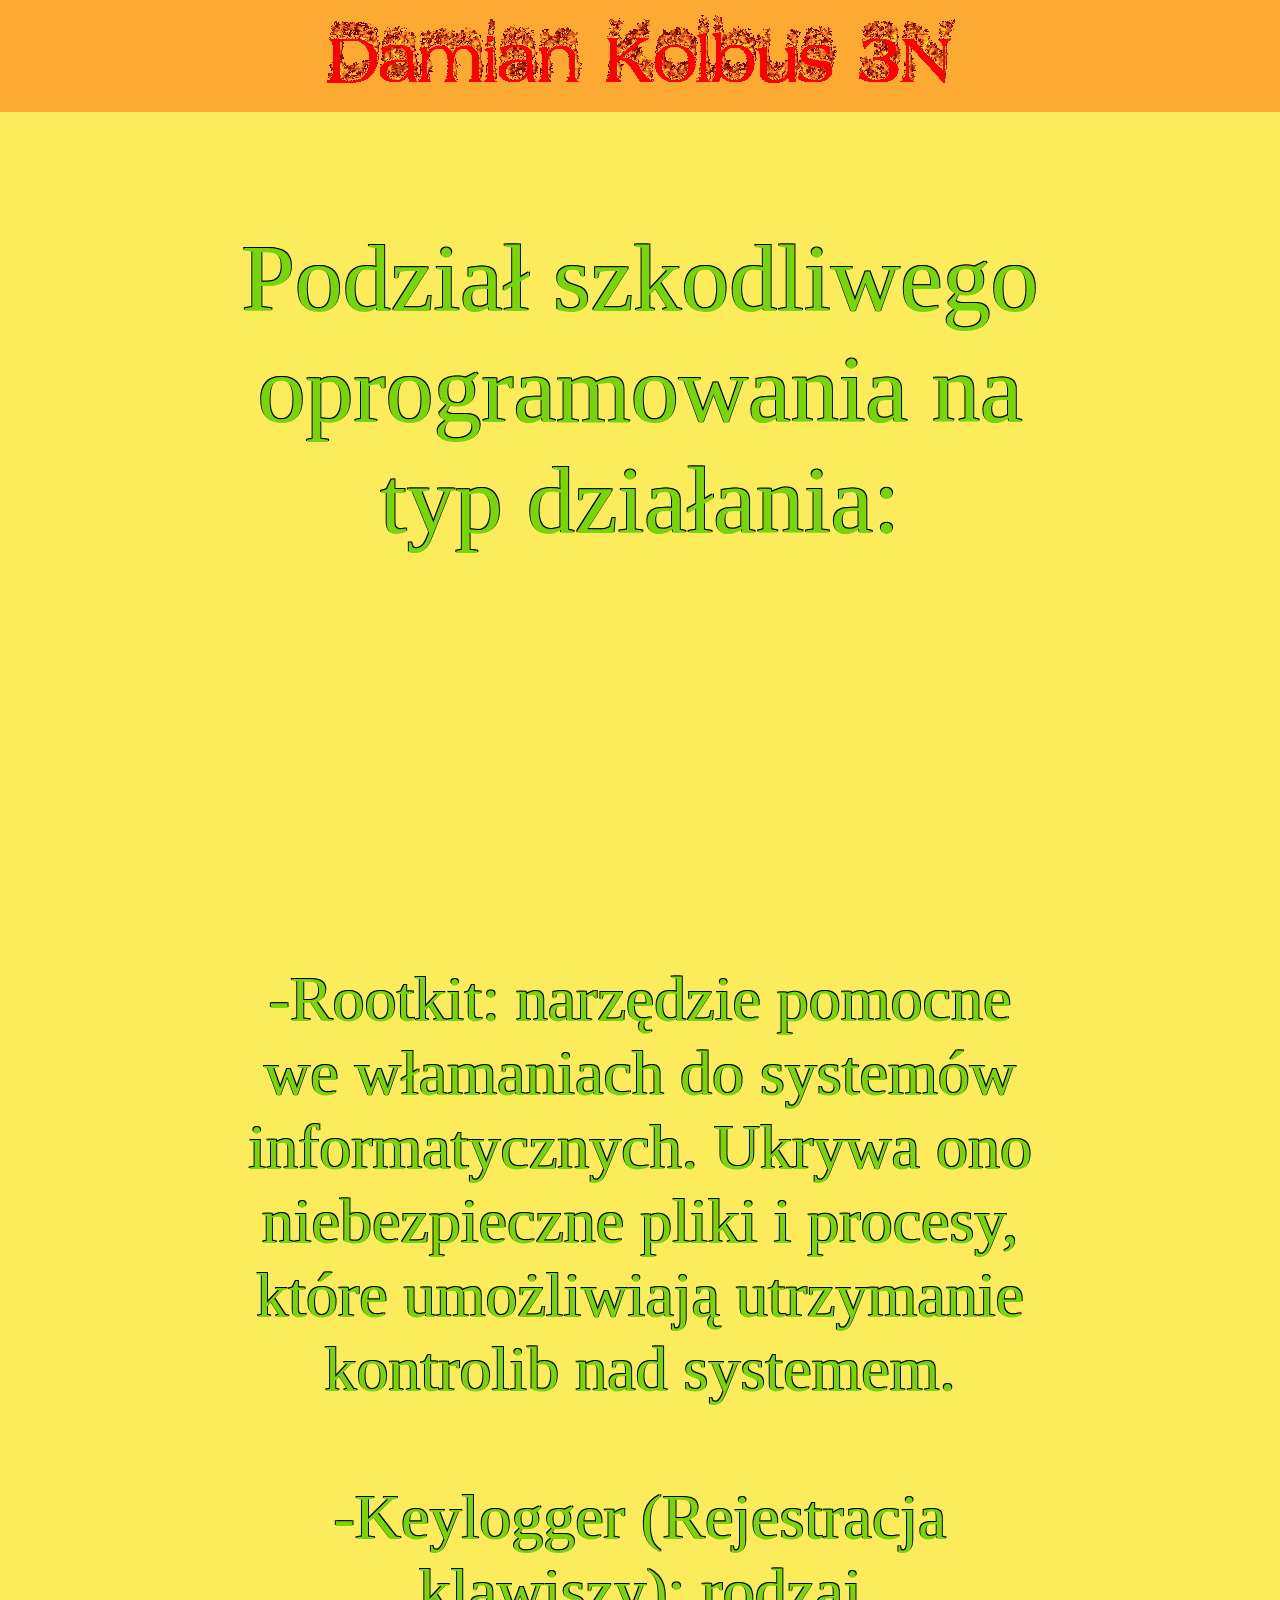
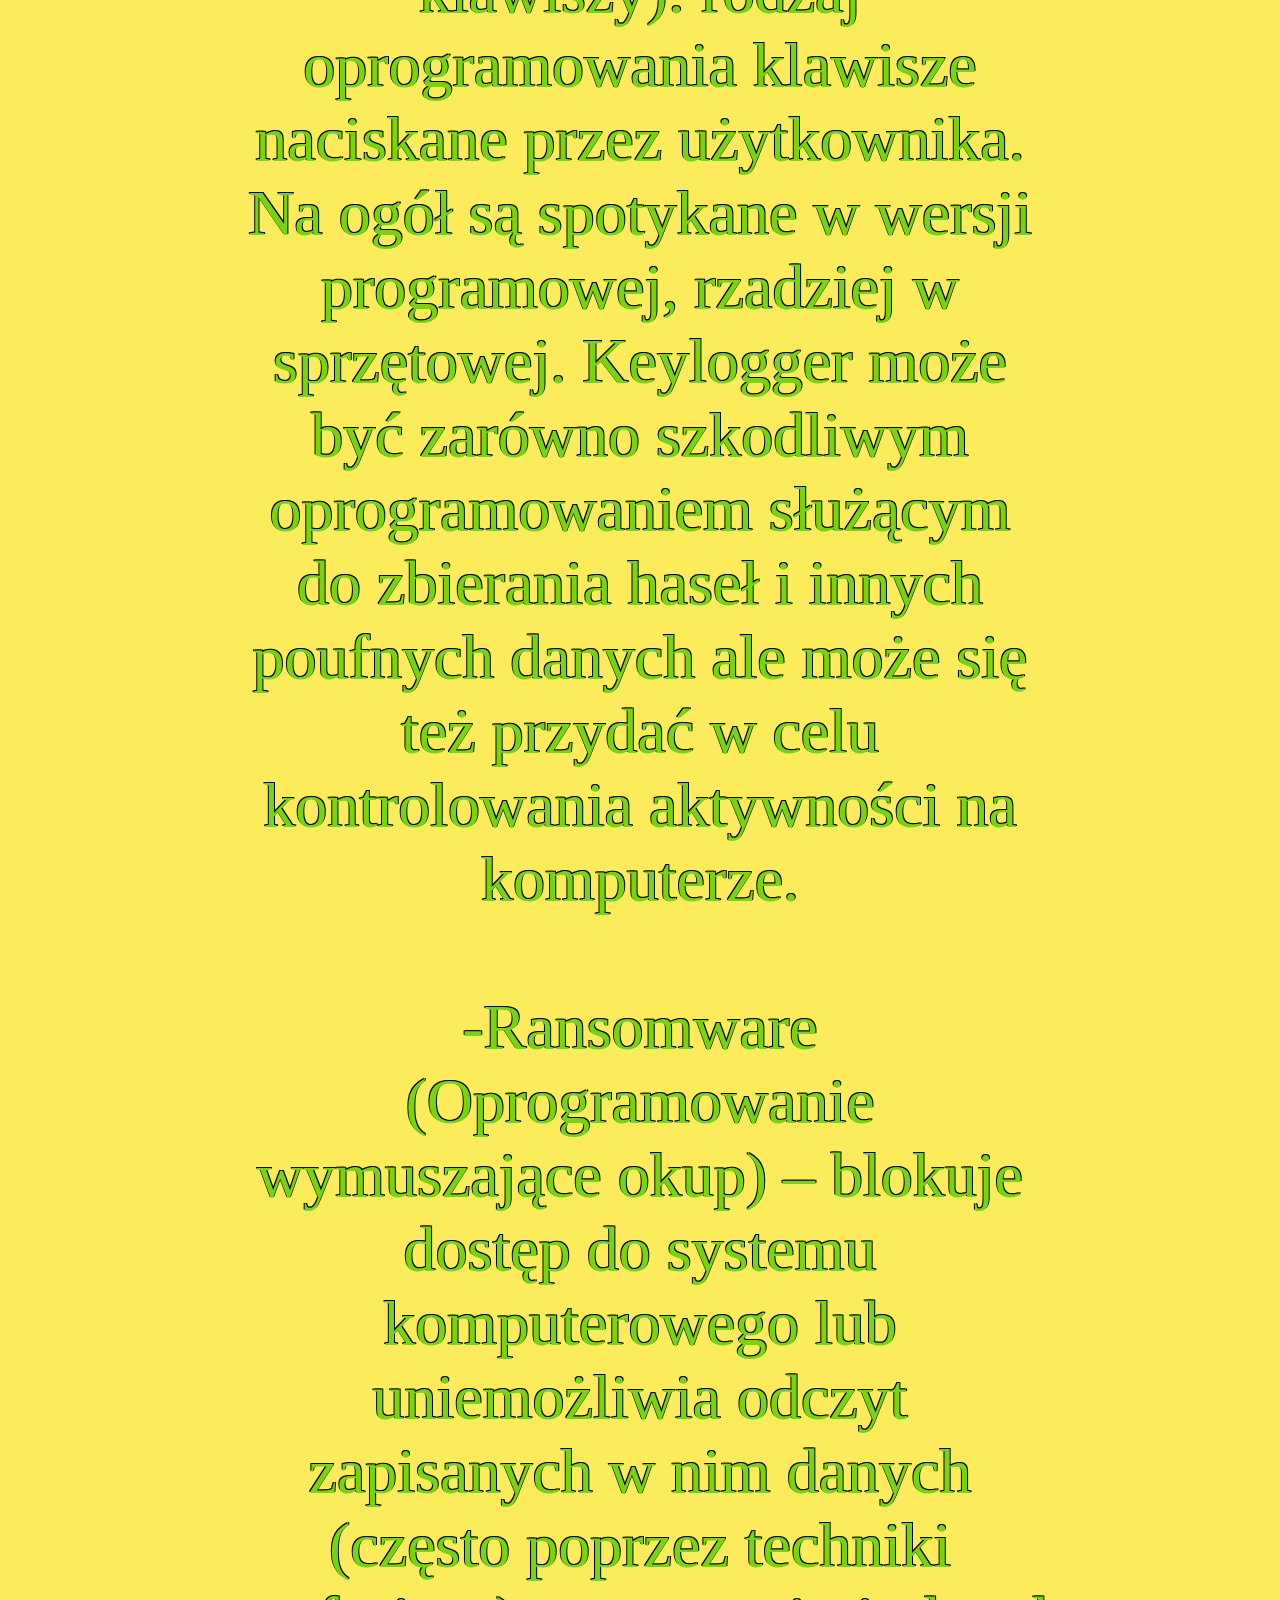
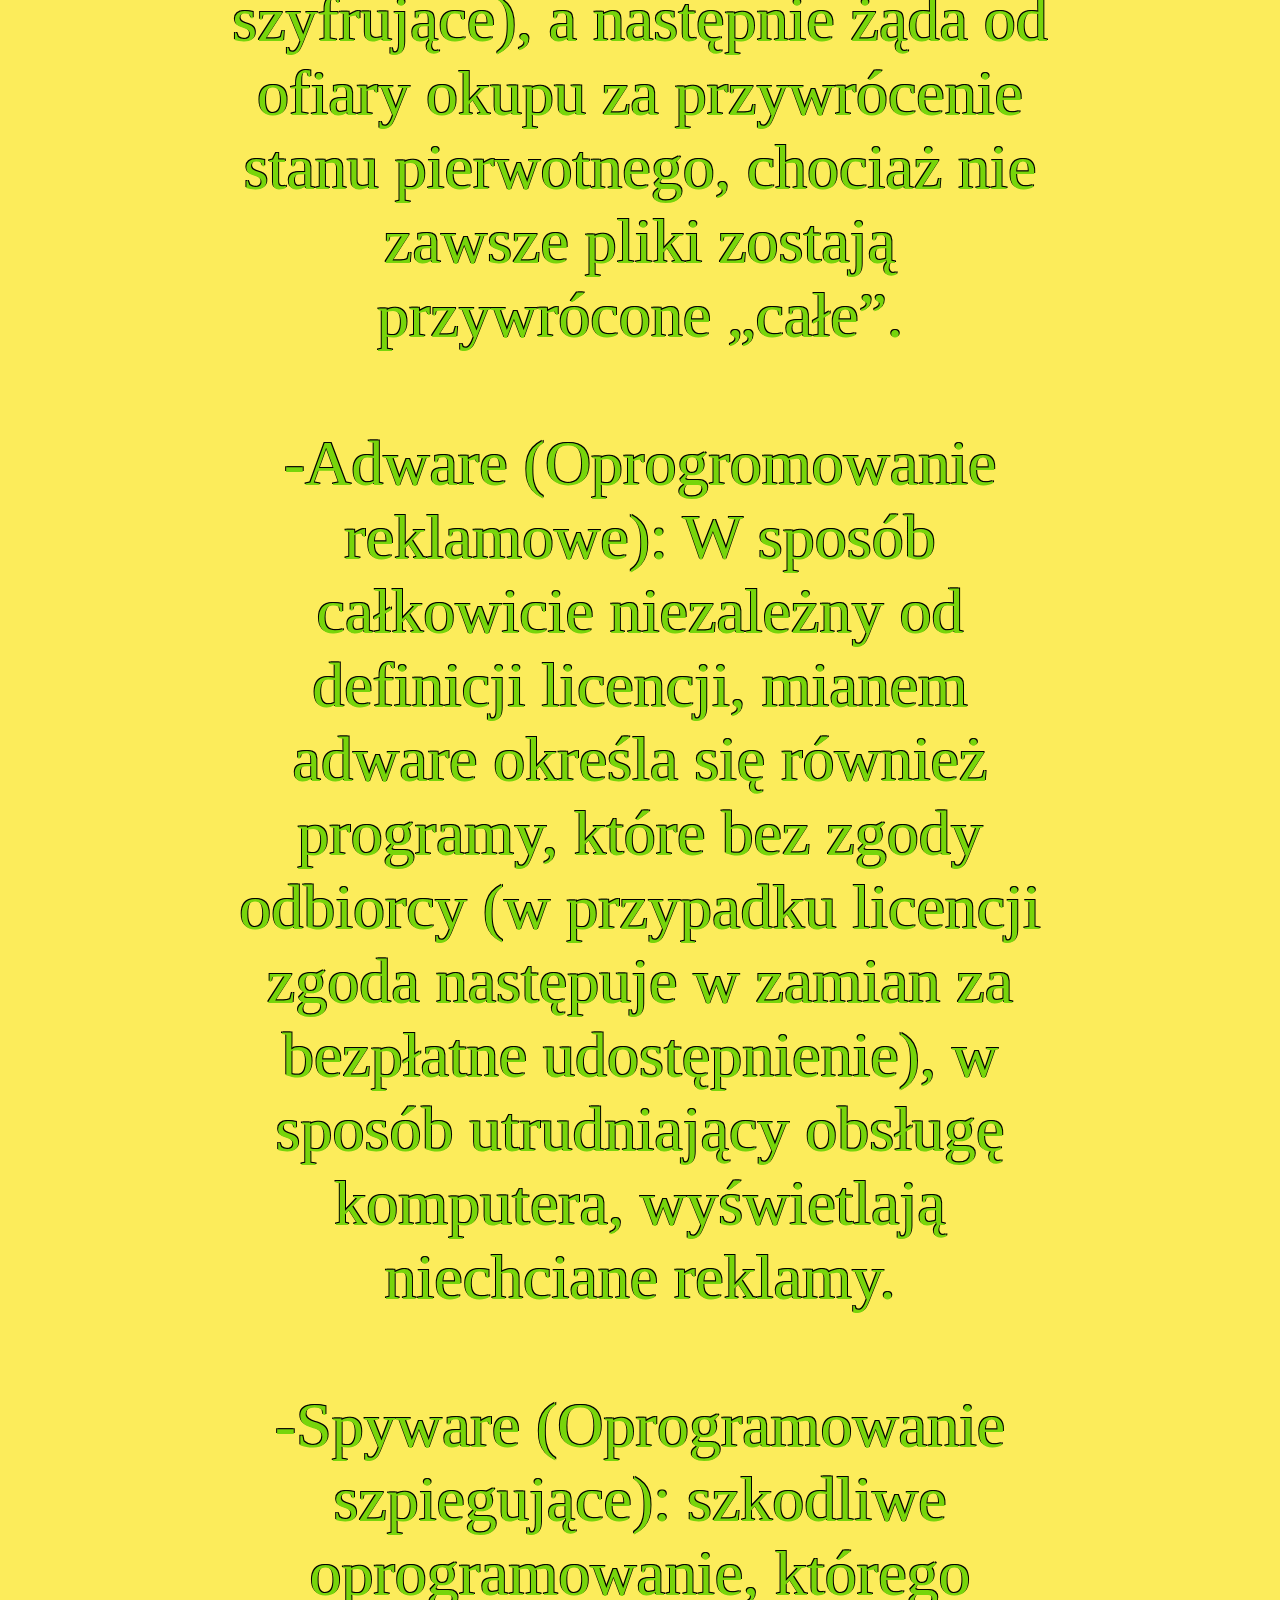
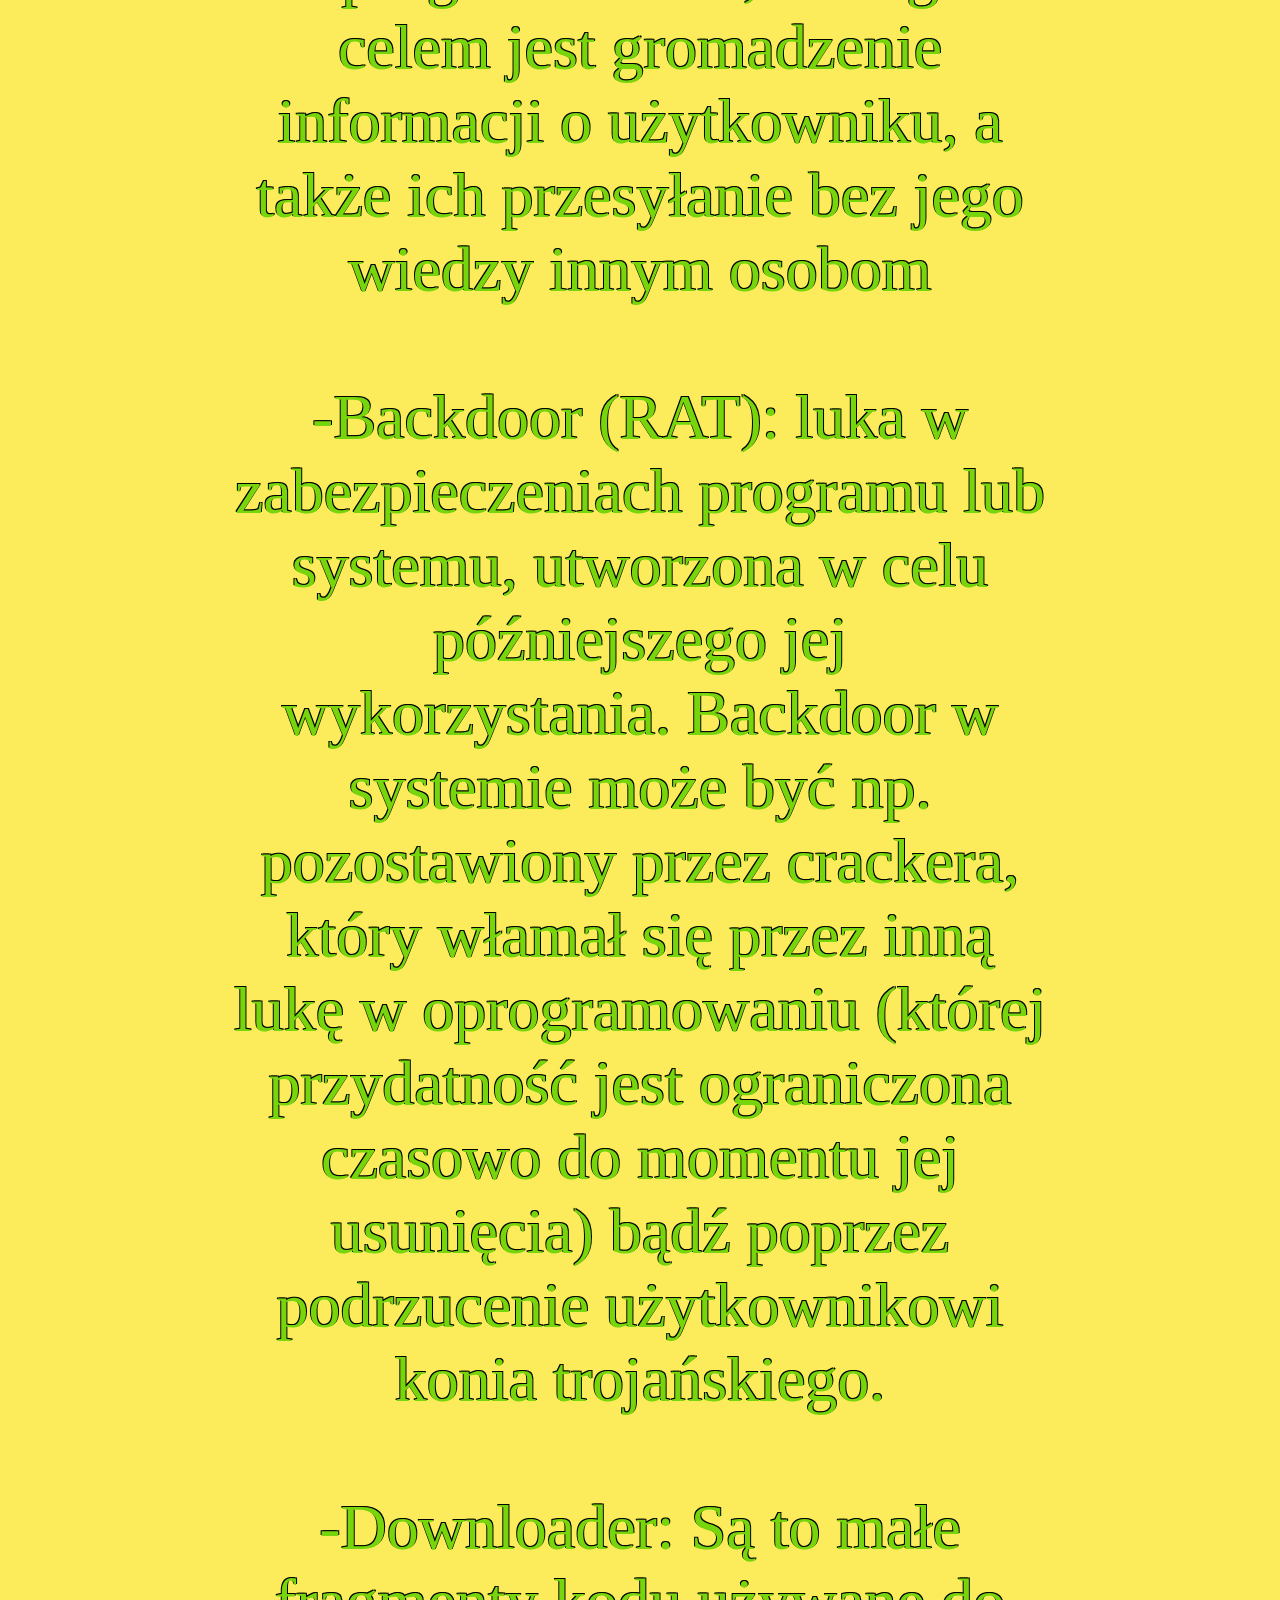
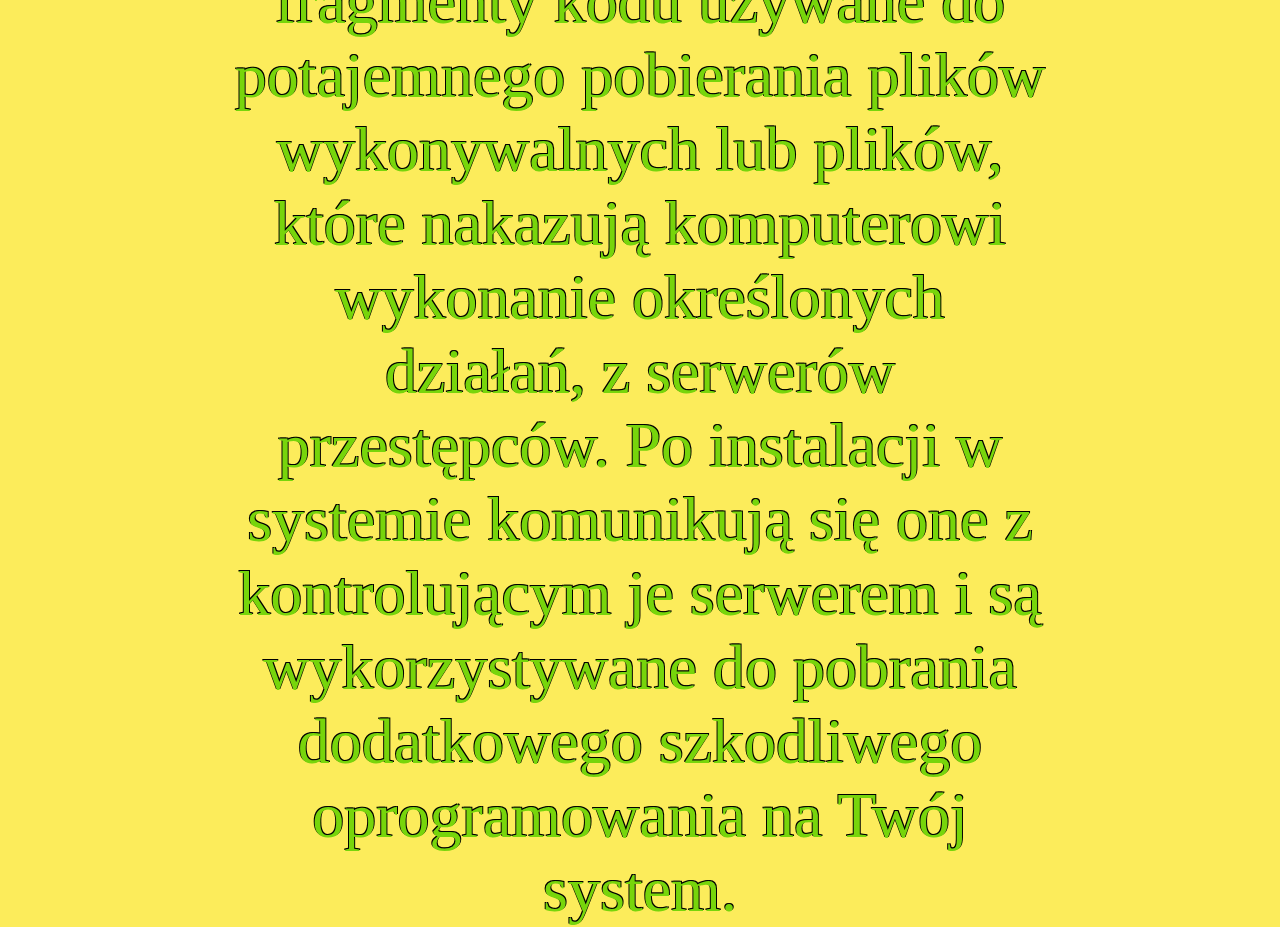
==== dzialanie.html @ 60263649 "Initial commit" ====
<!DOCTYPE html>
<html lang="en">
<head>
    <meta charset="UTF-8">
    <meta http-equiv="X-UA-Compatible" content="IE=edge">
    <meta name="viewport" content="width=device-width, initial-scale=1.0">
    <title>Działanie Malware</title>
    <link rel="stylesheet" type="text/css" href="style.css" />
</head>

<body>
<div id="container">
<div id="top" onclick="location.href='index.html';">
<img src="damiankolbus3n.gif">
</div>
<div id="container-dzialania" class="styl">
  <div id="ogolne" class="styl">
      <br>Podział szkodliwego oprogramowania na typ działania:<br>
        <br><br><br>
  </div>
  <div id="dzialania1" class="styl">
       <br>-Rootkit: narzędzie pomocne we włamaniach do systemów informatycznych. Ukrywa ono niebezpieczne pliki i procesy, które umożliwiają utrzymanie kontrolib nad systemem.<br>
  </div>  
  <div id="dzialania2" class="styl">
    <br>-Keylogger (Rejestracja klawiszy): rodzaj oprogramowania klawisze naciskane przez użytkownika. Na ogół są spotykane w wersji programowej, rzadziej w sprzętowej. Keylogger może być zarówno szkodliwym oprogramowaniem służącym do zbierania haseł i innych poufnych danych ale może się też przydać w celu kontrolowania aktywności na komputerze.     <br>
</div>  
<div id="dzialania3" class="styl">
    <br>-Ransomware (Oprogramowanie wymuszające okup) – blokuje dostęp do systemu komputerowego lub uniemożliwia odczyt zapisanych w nim danych (często poprzez techniki szyfrujące), a następnie żąda od ofiary okupu za przywrócenie stanu pierwotnego, chociaż nie zawsze pliki zostają przywrócone „całe”.     <br>
</div>  
<div id="dzialania4" class="styl">
    <br>-Adware (Oprogromowanie reklamowe): W sposób całkowicie niezależny od definicji licencji, mianem adware określa się również programy, które bez zgody odbiorcy (w przypadku licencji zgoda następuje w zamian za bezpłatne udostępnienie), w sposób utrudniający obsługę komputera, wyświetlają niechciane reklamy.     <br>
</div>  
<div id="dzialania5" class="styl">
    <br>-Spyware (Oprogramowanie szpiegujące): szkodliwe oprogramowanie, którego celem jest gromadzenie informacji o użytkowniku, a także ich przesyłanie bez jego wiedzy innym osobom     <br>
</div>  
<div id="dzialania6" class="styl">
    <br>-Backdoor (RAT): luka w zabezpieczeniach programu lub systemu, utworzona w celu późniejszego jej wykorzystania. Backdoor w systemie może być np. pozostawiony przez crackera, który włamał się przez inną lukę w oprogramowaniu (której przydatność jest ograniczona czasowo do momentu jej usunięcia) bądź poprzez podrzucenie użytkownikowi konia trojańskiego.    <br>
</div>  
<div id="dzialania7" class="styl">
    <br>-Downloader:  Są to małe fragmenty kodu używane do potajemnego pobierania plików wykonywalnych lub plików, które nakazują komputerowi wykonanie określonych działań, z serwerów przestępców. Po instalacji w systemie komunikują się one z kontrolującym je serwerem i są wykorzystywane do pobrania dodatkowego szkodliwego oprogramowania na Twój system.     <br>
</div>  
</div>  
</body>
</html>
---- style.css ----
body
{
    margin: 0%;
    width: 100%;
    height: 100%;
    background-color: #fcec5b;
    background-image: url(https://i.pinimg.com/originals/26/a0/c6/26a0c6854060585427c658e2613206f2.gif);
}

#top
{
    text-align: center;
    width: 100%;
    
}

#ogolne
{
    font-size: 300%;
}

#img-text
{
    width: 100%;
    height: 100%;
}

.styl
{
    color: rgb(119, 213, 11);
    text-align: center;
    margin-left: 10%;
    margin-right: 10%;
    font-size: 200%;
    text-shadow: -1px -1px 0 rgb(0, 0, 0), 1px -1px 0 rgb(0, 0, 0);
}

@media (min-aspect-ratio: 1/1){


    #top
    {
        background-color: rgba(255, 85, 0, 0.434);
        min-height: 300%;
        position: relative;
        font-size: 500%;
        vertical-align: middle;
    }

    #ochrona
    {
        padding: 0%;
        margin: 0%;
        width: 25%;
        
        background-color: rgba(255, 85, 0, 0);
        float: left;
        margin-left: 6,25%;


    }

    #sposoby
    {
        padding: 0%;
        margin: 0%;
        width: 25%;
        
        background-color: rgba(255, 85, 0, 0);
        float: left;
        margin-left: 6,25%;

    }

    #dzialanie
    {
        padding: 0%;
        margin: 0%;
        width: 25%;
        
        background-color: rgba(255, 85, 0, 0);
        float: left;
        margin-left: 6,25%;

    }

    #jajo
    {
        margin-top: 20%;
        display: flex;
        justify-content: space-evenly;
        line-height: 0;
    }
    
}

@media (max-aspect-ratio: 1/1){


    #top
    {
        background-color: rgba(255, 85, 0, 0.434);
        min-height: 600%;
        position: relative;
        font-size: 300%;
        vertical-align: middle;
       
    }
    
    #ochrona
    {
        width: 75%;
        
        background-color: rgba(255, 85, 0, 0);
        margin-top: 15%;
        align-self: center;
        margin-left: auto;
        margin-right: auto;
        
    }

    #sposoby
    {
        width: 75%;
        
        background-color: rgba(255, 85, 0, 0);
        margin-top: 15%;
        clear: both;
        align-self: center;
        margin-left: auto;
        margin-right: auto;
    }

    #dzialanie
    {
        width: 75%;
        
        background-color: rgba(255, 85, 0, 0);
        margin-top: 15%;
        align-self: center;
        margin-left: auto;
        margin-right: auto;

    }

    
}

@media (aspect-ratio: 1/1){
    
    #top
    {
        background-color: orange;
        min-height: 300%;
        position: relative;
        font-size: 500%;
        vertical-align: middle;
    }

    #ochrona
    {
        padding: 0%;
        margin: 0%;
        width: 25%;
        
        background-color: orange;
        float: left;
        margin-left: 6,25%;


    }

    #sposoby
    {
        padding: 0%;
        margin: 0%;
        width: 25%;
        
        background-color: orange;
        float: left;
        margin-left: 6,25%;

    }

    #dzialanie
    {
        padding: 0%;
        margin: 0%;
        width: 25%;
        
        background-color: orange;
        float: left;
        margin-left: 6,25%;

    }

    #jajo
    {
        margin-top: 20%;
        display: flex;
        justify-content: space-evenly;
        line-height: 0;
    }
    
}
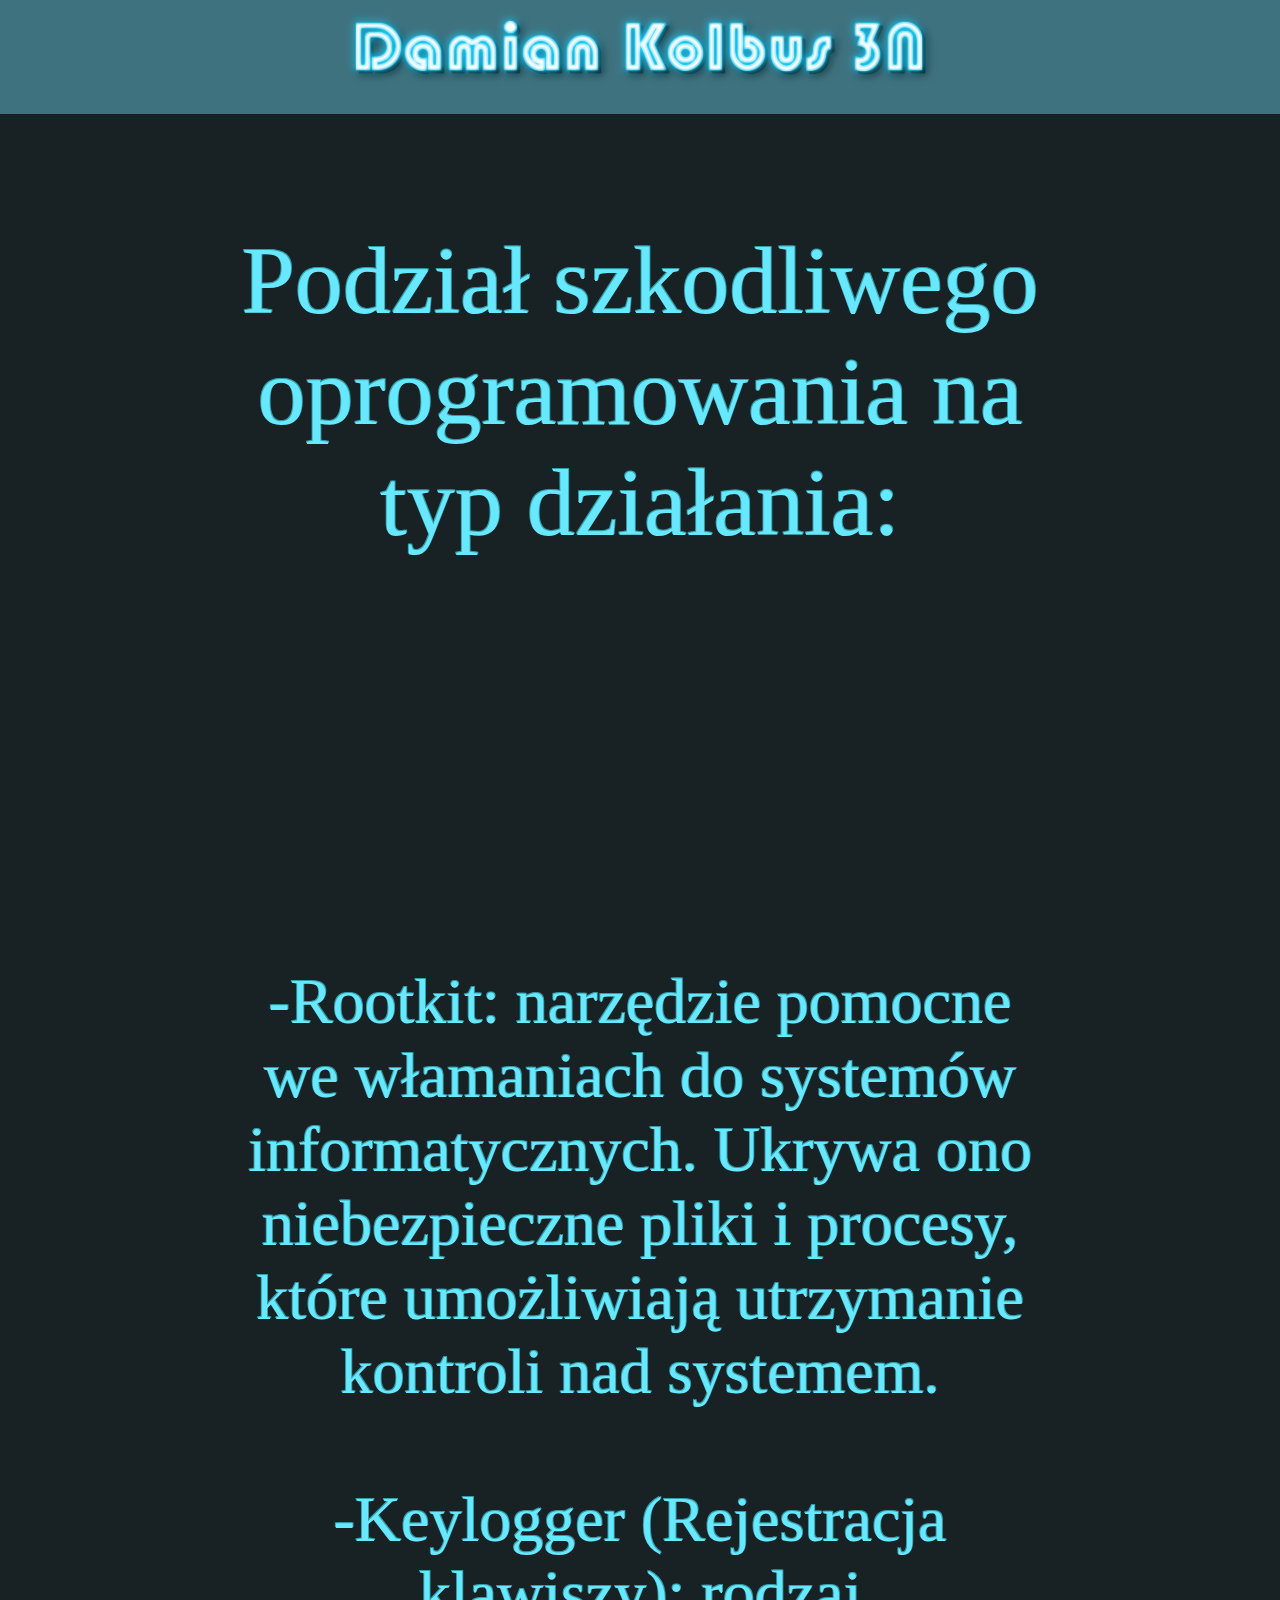
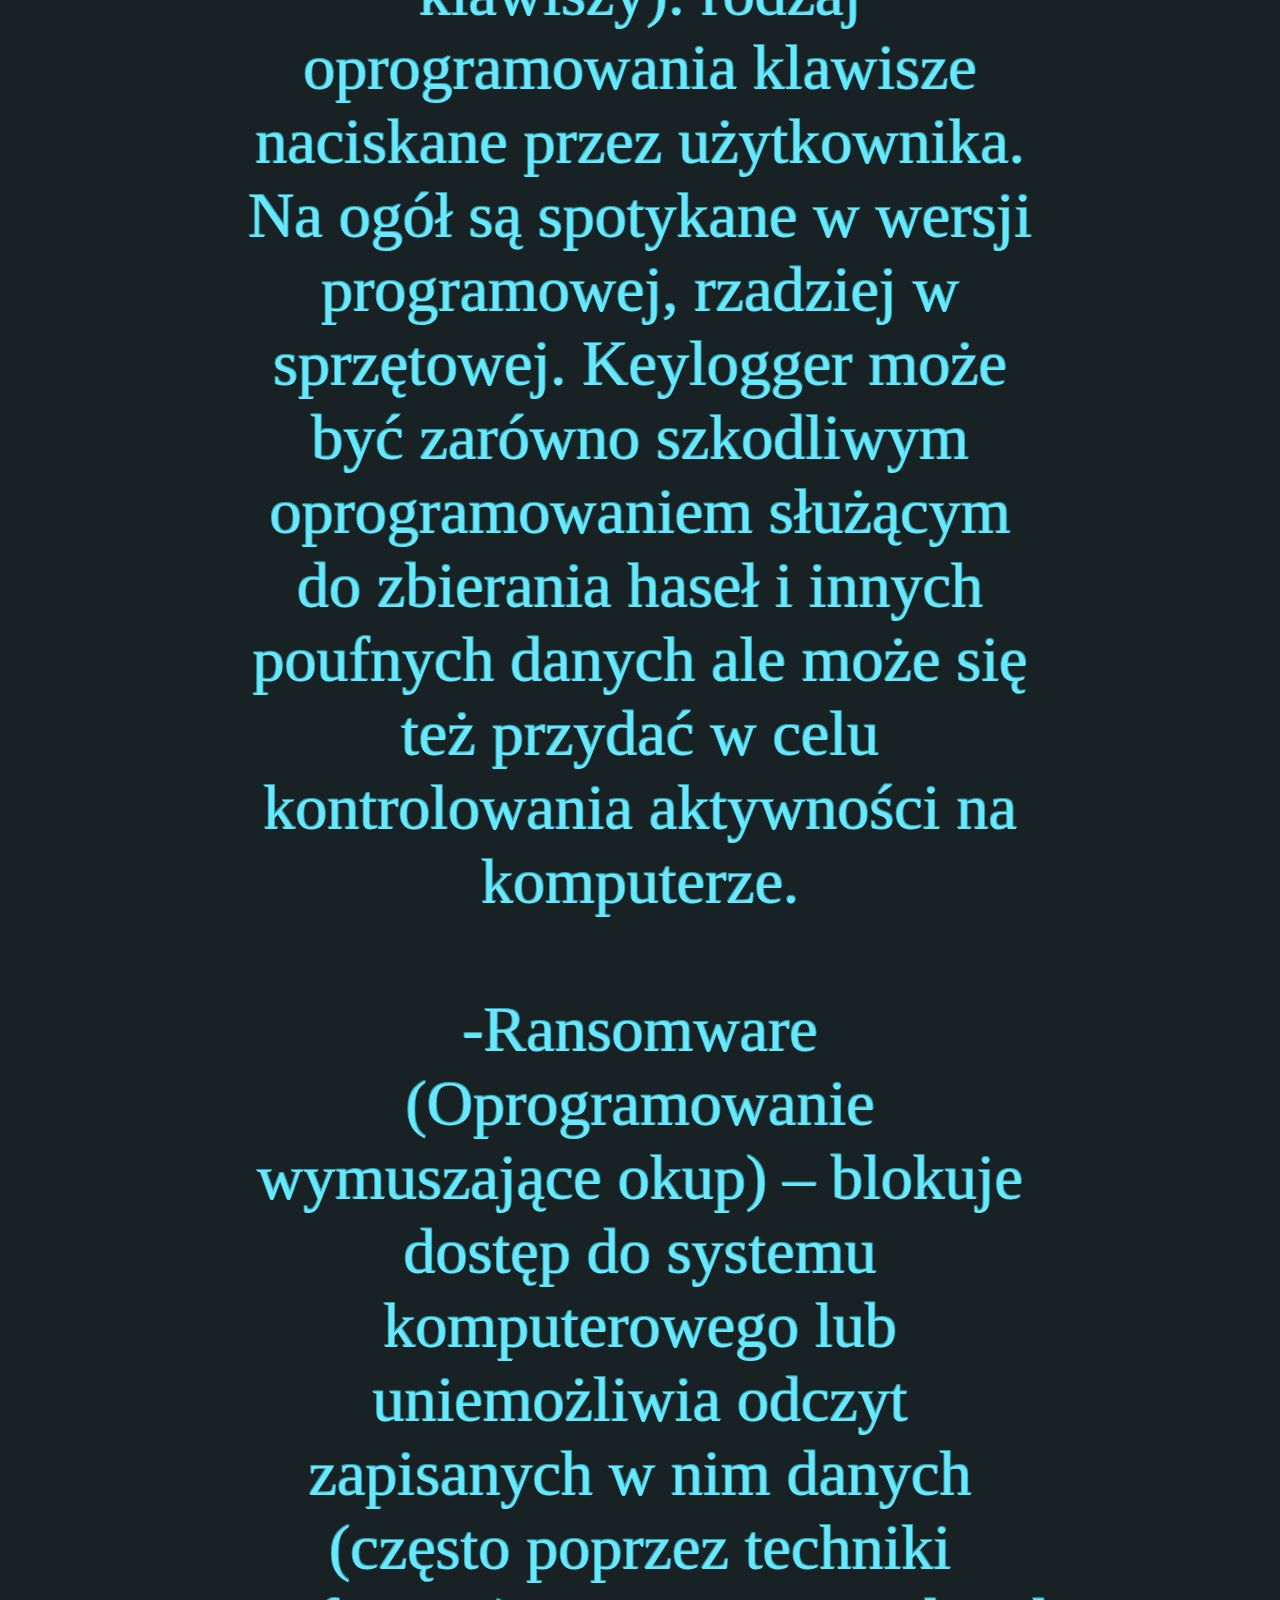
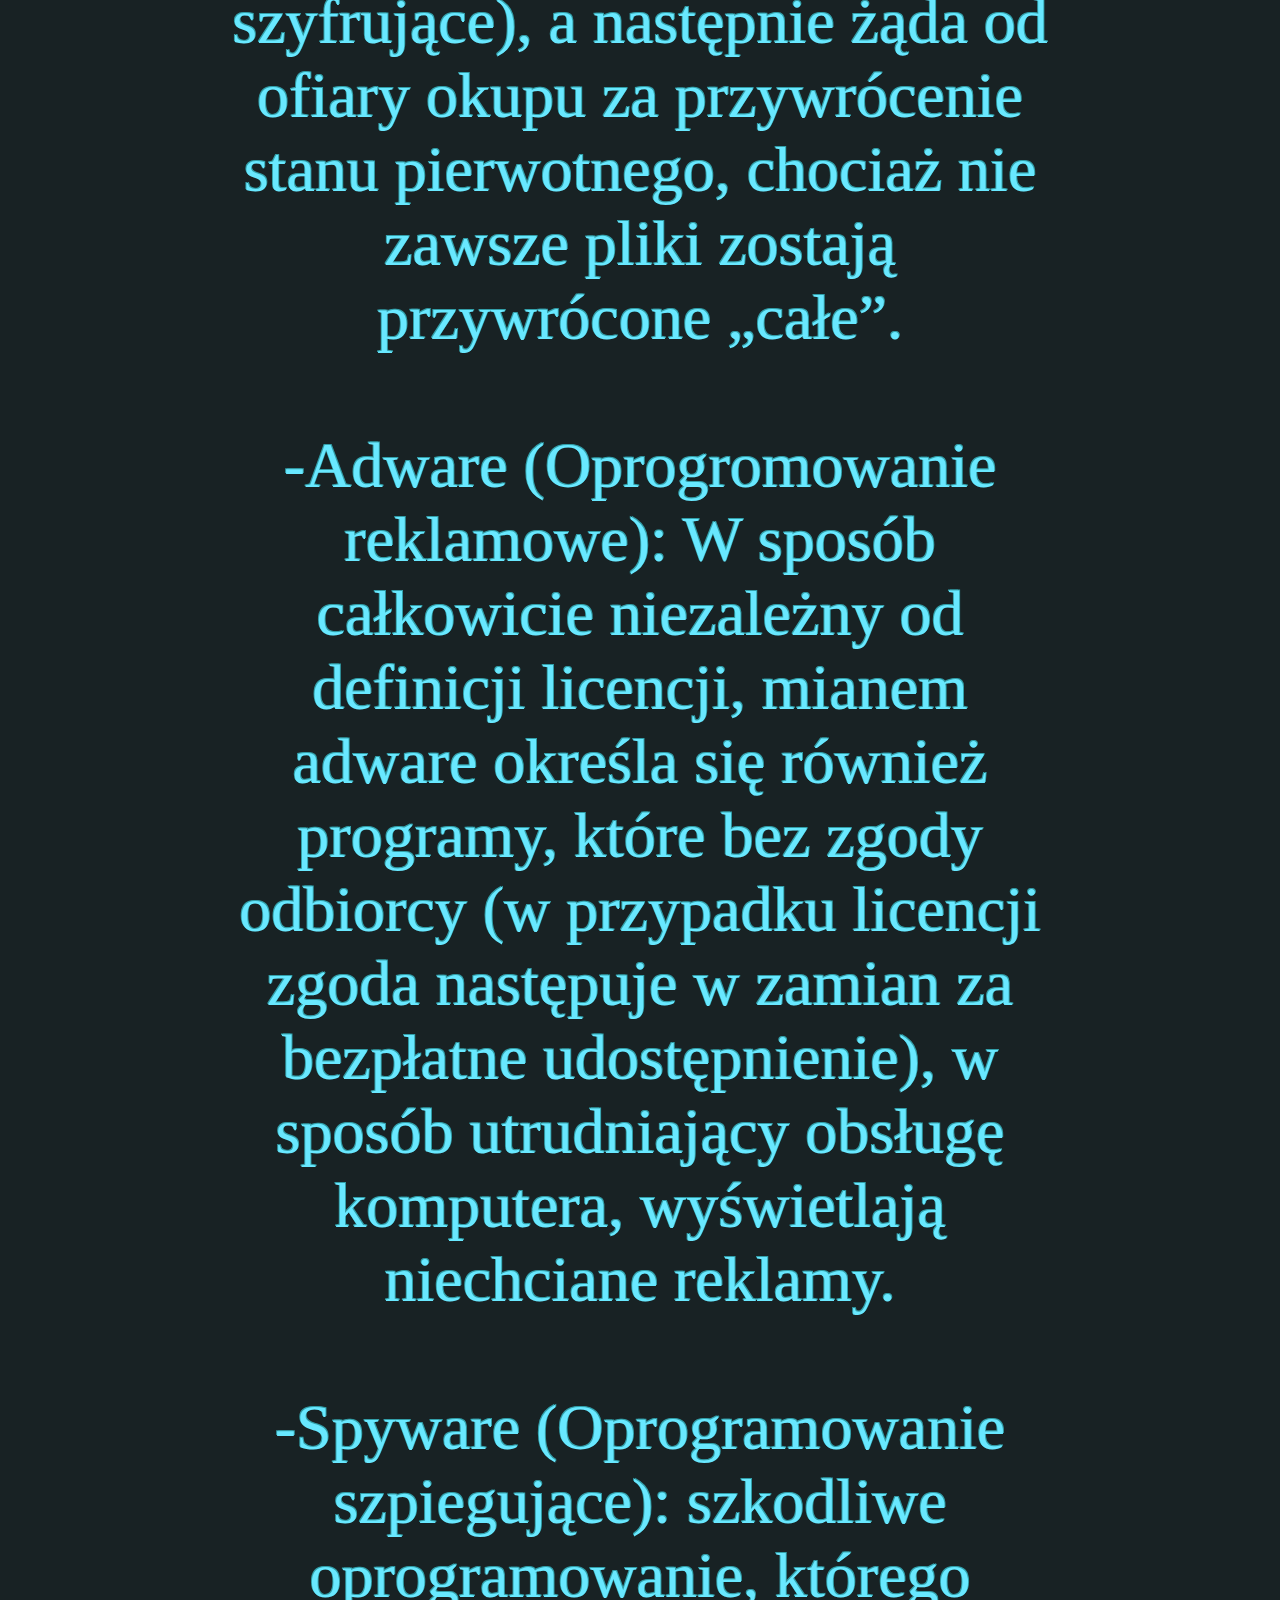
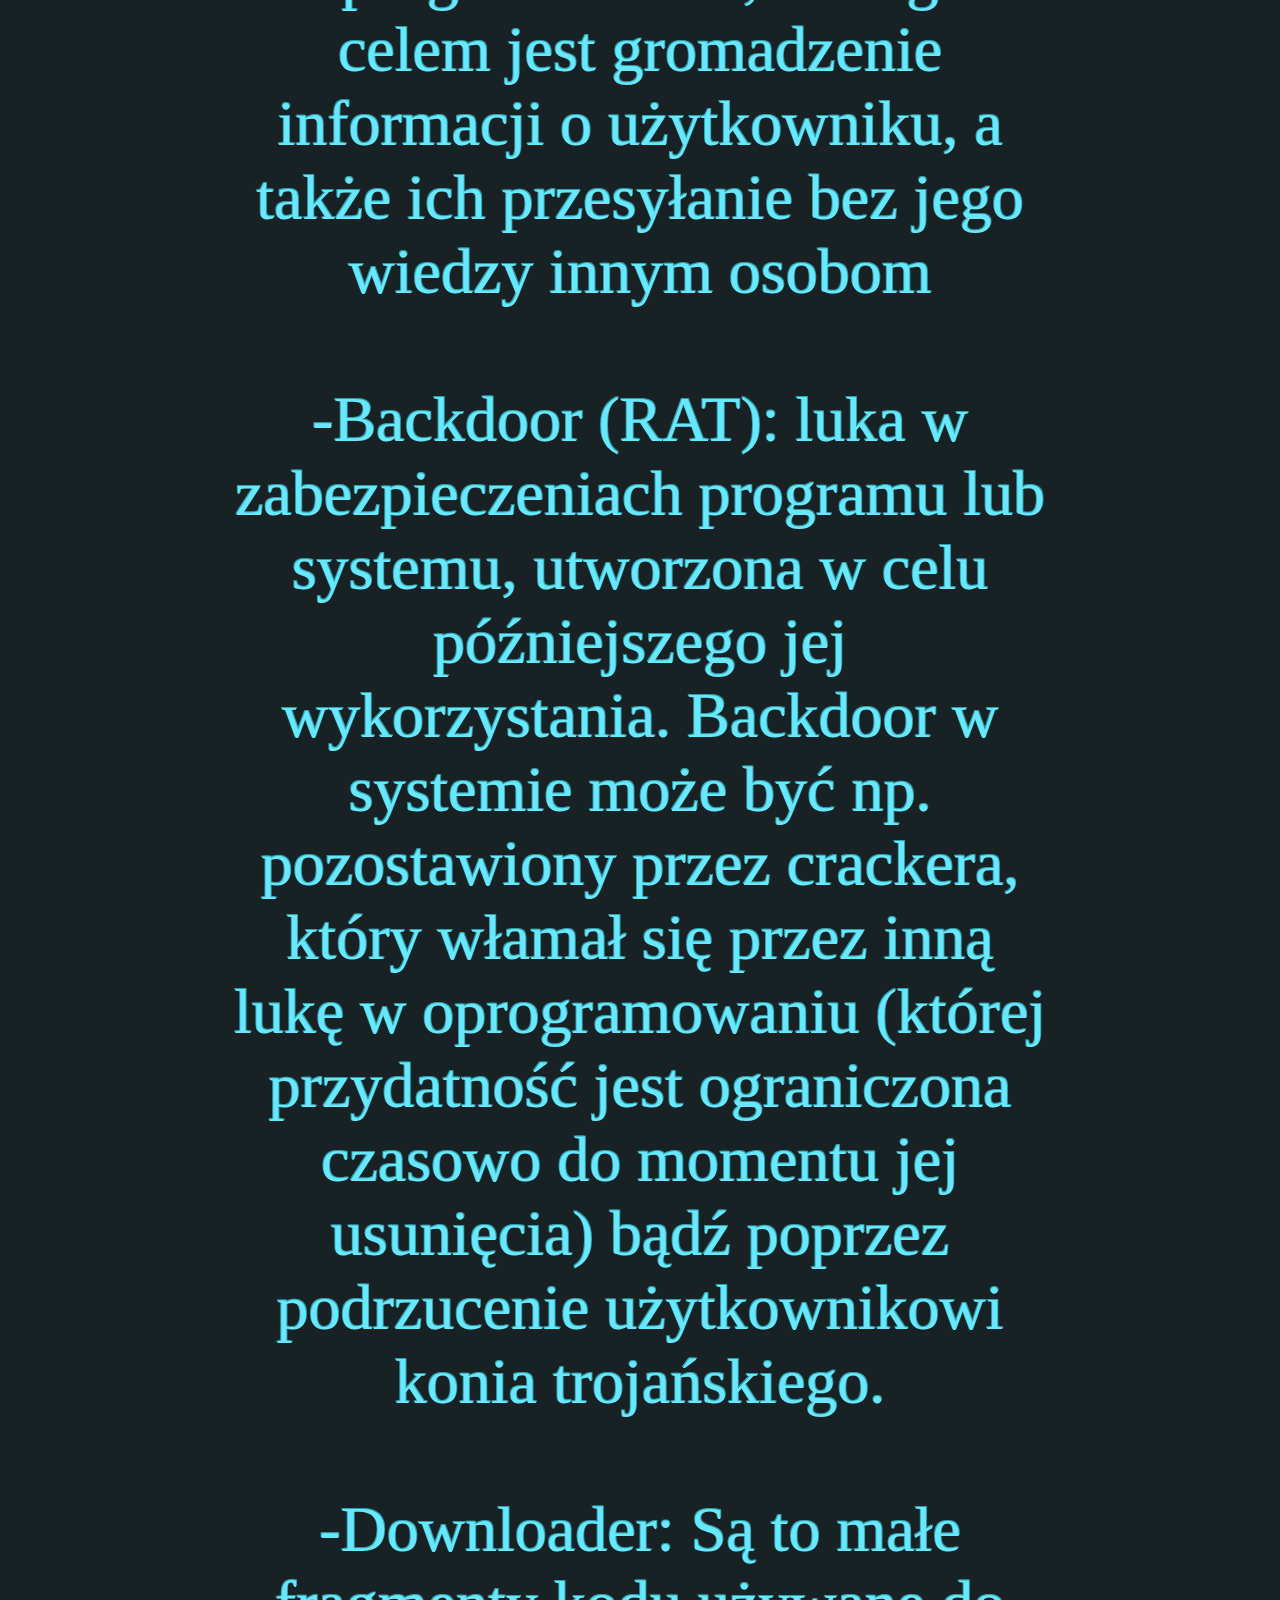
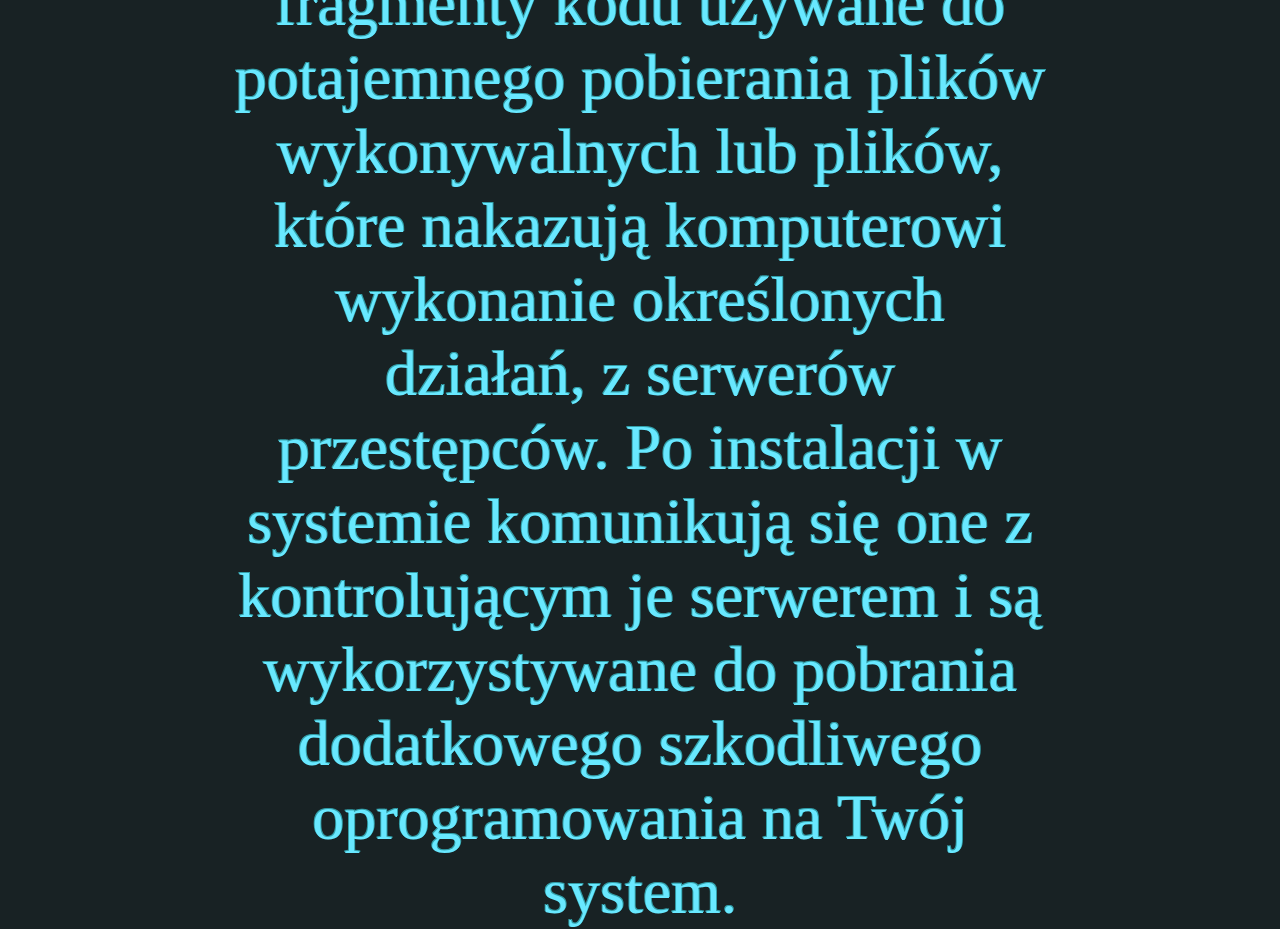
==== commit afe446cd: "Add files via upload" ====
--- a/dzialanie.html
+++ b/dzialanie.html
@@ -1,44 +1,44 @@
-<!DOCTYPE html>
-<html lang="en">
-<head>
-    <meta charset="UTF-8">
-    <meta http-equiv="X-UA-Compatible" content="IE=edge">
-    <meta name="viewport" content="width=device-width, initial-scale=1.0">
-    <title>Działanie Malware</title>
-    <link rel="stylesheet" type="text/css" href="style.css" />
-</head>
-
-<body>
-<div id="container">
-<div id="top" onclick="location.href='index.html';">
-<img src="damiankolbus3n.gif">
-</div>
-<div id="container-dzialania" class="styl">
-  <div id="ogolne" class="styl">
-      <br>Podział szkodliwego oprogramowania na typ działania:<br>
-        <br><br><br>
-  </div>
-  <div id="dzialania1" class="styl">
-       <br>-Rootkit: narzędzie pomocne we włamaniach do systemów informatycznych. Ukrywa ono niebezpieczne pliki i procesy, które umożliwiają utrzymanie kontrolib nad systemem.<br>
-  </div>  
-  <div id="dzialania2" class="styl">
-    <br>-Keylogger (Rejestracja klawiszy): rodzaj oprogramowania klawisze naciskane przez użytkownika. Na ogół są spotykane w wersji programowej, rzadziej w sprzętowej. Keylogger może być zarówno szkodliwym oprogramowaniem służącym do zbierania haseł i innych poufnych danych ale może się też przydać w celu kontrolowania aktywności na komputerze.     <br>
-</div>  
-<div id="dzialania3" class="styl">
-    <br>-Ransomware (Oprogramowanie wymuszające okup) – blokuje dostęp do systemu komputerowego lub uniemożliwia odczyt zapisanych w nim danych (często poprzez techniki szyfrujące), a następnie żąda od ofiary okupu za przywrócenie stanu pierwotnego, chociaż nie zawsze pliki zostają przywrócone „całe”.     <br>
-</div>  
-<div id="dzialania4" class="styl">
-    <br>-Adware (Oprogromowanie reklamowe): W sposób całkowicie niezależny od definicji licencji, mianem adware określa się również programy, które bez zgody odbiorcy (w przypadku licencji zgoda następuje w zamian za bezpłatne udostępnienie), w sposób utrudniający obsługę komputera, wyświetlają niechciane reklamy.     <br>
-</div>  
-<div id="dzialania5" class="styl">
-    <br>-Spyware (Oprogramowanie szpiegujące): szkodliwe oprogramowanie, którego celem jest gromadzenie informacji o użytkowniku, a także ich przesyłanie bez jego wiedzy innym osobom     <br>
-</div>  
-<div id="dzialania6" class="styl">
-    <br>-Backdoor (RAT): luka w zabezpieczeniach programu lub systemu, utworzona w celu późniejszego jej wykorzystania. Backdoor w systemie może być np. pozostawiony przez crackera, który włamał się przez inną lukę w oprogramowaniu (której przydatność jest ograniczona czasowo do momentu jej usunięcia) bądź poprzez podrzucenie użytkownikowi konia trojańskiego.    <br>
-</div>  
-<div id="dzialania7" class="styl">
-    <br>-Downloader:  Są to małe fragmenty kodu używane do potajemnego pobierania plików wykonywalnych lub plików, które nakazują komputerowi wykonanie określonych działań, z serwerów przestępców. Po instalacji w systemie komunikują się one z kontrolującym je serwerem i są wykorzystywane do pobrania dodatkowego szkodliwego oprogramowania na Twój system.     <br>
-</div>  
-</div>  
-</body>
+<!DOCTYPE html>
+<html lang="en">
+<head>
+    <meta charset="UTF-8">
+    <meta http-equiv="X-UA-Compatible" content="IE=edge">
+    <meta name="viewport" content="width=device-width, initial-scale=1.0">
+    <title>Działanie Malware</title>
+    <link rel="stylesheet" type="text/css" href="style.css" />
+</head>
+
+<body>
+<div id="container">
+<div id="top" onclick="location.href='index.html';">
+<img src="DamianKolbus3n.png">
+</div>
+<div id="container-dzialania" class="styl">
+  <div id="ogolne" class="styl">
+      <br>Podział szkodliwego oprogramowania na typ działania:<br>
+        <br><br><br>
+  </div>
+  <div id="dzialania1" class="styl">
+       <br>-Rootkit: narzędzie pomocne we włamaniach do systemów informatycznych. Ukrywa ono niebezpieczne pliki i procesy, które umożliwiają utrzymanie kontroli nad systemem.<br>
+  </div>  
+  <div id="dzialania2" class="styl">
+    <br>-Keylogger (Rejestracja klawiszy): rodzaj oprogramowania klawisze naciskane przez użytkownika. Na ogół są spotykane w wersji programowej, rzadziej w sprzętowej. Keylogger może być zarówno szkodliwym oprogramowaniem służącym do zbierania haseł i innych poufnych danych ale może się też przydać w celu kontrolowania aktywności na komputerze.     <br>
+</div>  
+<div id="dzialania3" class="styl">
+    <br>-Ransomware (Oprogramowanie wymuszające okup) – blokuje dostęp do systemu komputerowego lub uniemożliwia odczyt zapisanych w nim danych (często poprzez techniki szyfrujące), a następnie żąda od ofiary okupu za przywrócenie stanu pierwotnego, chociaż nie zawsze pliki zostają przywrócone „całe”.     <br>
+</div>  
+<div id="dzialania4" class="styl">
+    <br>-Adware (Oprogromowanie reklamowe): W sposób całkowicie niezależny od definicji licencji, mianem adware określa się również programy, które bez zgody odbiorcy (w przypadku licencji zgoda następuje w zamian za bezpłatne udostępnienie), w sposób utrudniający obsługę komputera, wyświetlają niechciane reklamy.     <br>
+</div>  
+<div id="dzialania5" class="styl">
+    <br>-Spyware (Oprogramowanie szpiegujące): szkodliwe oprogramowanie, którego celem jest gromadzenie informacji o użytkowniku, a także ich przesyłanie bez jego wiedzy innym osobom     <br>
+</div>  
+<div id="dzialania6" class="styl">
+    <br>-Backdoor (RAT): luka w zabezpieczeniach programu lub systemu, utworzona w celu późniejszego jej wykorzystania. Backdoor w systemie może być np. pozostawiony przez crackera, który włamał się przez inną lukę w oprogramowaniu (której przydatność jest ograniczona czasowo do momentu jej usunięcia) bądź poprzez podrzucenie użytkownikowi konia trojańskiego.    <br>
+</div>  
+<div id="dzialania7" class="styl">
+    <br>-Downloader:  Są to małe fragmenty kodu używane do potajemnego pobierania plików wykonywalnych lub plików, które nakazują komputerowi wykonanie określonych działań, z serwerów przestępców. Po instalacji w systemie komunikują się one z kontrolującym je serwerem i są wykorzystywane do pobrania dodatkowego szkodliwego oprogramowania na Twój system.     <br>
+</div>  
+</div>  
+</body>
 </html>--- a/style.css
+++ b/style.css
@@ -3,122 +3,97 @@
     margin: 0%;
     width: 100%;
     height: 100%;
-    background-color: #fcec5b;
-    background-image: url(https://i.pinimg.com/originals/26/a0/c6/26a0c6854060585427c658e2613206f2.gif);
+    background-color: #182224;
+    background-image: url() ;
 }
-
 #top
 {
     text-align: center;
     width: 100%;
-    
 }
-
 #ogolne
 {
     font-size: 300%;
 }
-
 #img-text
 {
     width: 100%;
     height: 100%;
 }
-
 .styl
 {
-    color: rgb(119, 213, 11);
+    color: rgb(104, 232, 255);
     text-align: center;
     margin-left: 10%;
     margin-right: 10%;
     font-size: 200%;
-    text-shadow: -1px -1px 0 rgb(0, 0, 0), 1px -1px 0 rgb(0, 0, 0);
+    text-shadow: -1px -1px 0 rgb(50, 158, 168), 1px -1px 0 rgb(50, 158, 168);
 }
-
 @media (min-aspect-ratio: 1/1){
-
-
     #top
     {
-        background-color: rgba(255, 85, 0, 0.434);
+        background-color: rgba(114, 219, 245, 0.434);
         min-height: 300%;
         position: relative;
         font-size: 500%;
         vertical-align: middle;
     }
-
     #ochrona
     {
         padding: 0%;
         margin: 0%;
         width: 25%;
-        
         background-color: rgba(255, 85, 0, 0);
         float: left;
         margin-left: 6,25%;
-
-
     }
-
     #sposoby
     {
         padding: 0%;
         margin: 0%;
         width: 25%;
-        
         background-color: rgba(255, 85, 0, 0);
         float: left;
         margin-left: 6,25%;
 
     }
-
     #dzialanie
     {
         padding: 0%;
         margin: 0%;
         width: 25%;
-        
         background-color: rgba(255, 85, 0, 0);
         float: left;
         margin-left: 6,25%;
 
     }
-
     #jajo
     {
         margin-top: 20%;
         display: flex;
         justify-content: space-evenly;
         line-height: 0;
-    }
-    
+    } 
 }
-
 @media (max-aspect-ratio: 1/1){
-
-
     #top
     {
-        background-color: rgba(255, 85, 0, 0.434);
+        background-color: rgba(114, 219, 245, 0.434);
         min-height: 600%;
         position: relative;
         font-size: 300%;
         vertical-align: middle;
        
-    }
-    
+    } 
     #ochrona
     {
         width: 75%;
-        
         background-color: rgba(255, 85, 0, 0);
         margin-top: 15%;
         align-self: center;
         margin-left: auto;
-        margin-right: auto;
-        
+        margin-right: auto;  
     }
-
     #sposoby
     {
         width: 75%;
@@ -130,7 +105,6 @@
         margin-left: auto;
         margin-right: auto;
     }
-
     #dzialanie
     {
         width: 75%;
@@ -140,66 +114,5 @@
         align-self: center;
         margin-left: auto;
         margin-right: auto;
-
-    }
-
-    
+    }    
 }
-
-@media (aspect-ratio: 1/1){
-    
-    #top
-    {
-        background-color: orange;
-        min-height: 300%;
-        position: relative;
-        font-size: 500%;
-        vertical-align: middle;
-    }
-
-    #ochrona
-    {
-        padding: 0%;
-        margin: 0%;
-        width: 25%;
-        
-        background-color: orange;
-        float: left;
-        margin-left: 6,25%;
-
-
-    }
-
-    #sposoby
-    {
-        padding: 0%;
-        margin: 0%;
-        width: 25%;
-        
-        background-color: orange;
-        float: left;
-        margin-left: 6,25%;
-
-    }
-
-    #dzialanie
-    {
-        padding: 0%;
-        margin: 0%;
-        width: 25%;
-        
-        background-color: orange;
-        float: left;
-        margin-left: 6,25%;
-
-    }
-
-    #jajo
-    {
-        margin-top: 20%;
-        display: flex;
-        justify-content: space-evenly;
-        line-height: 0;
-    }
-    
-}